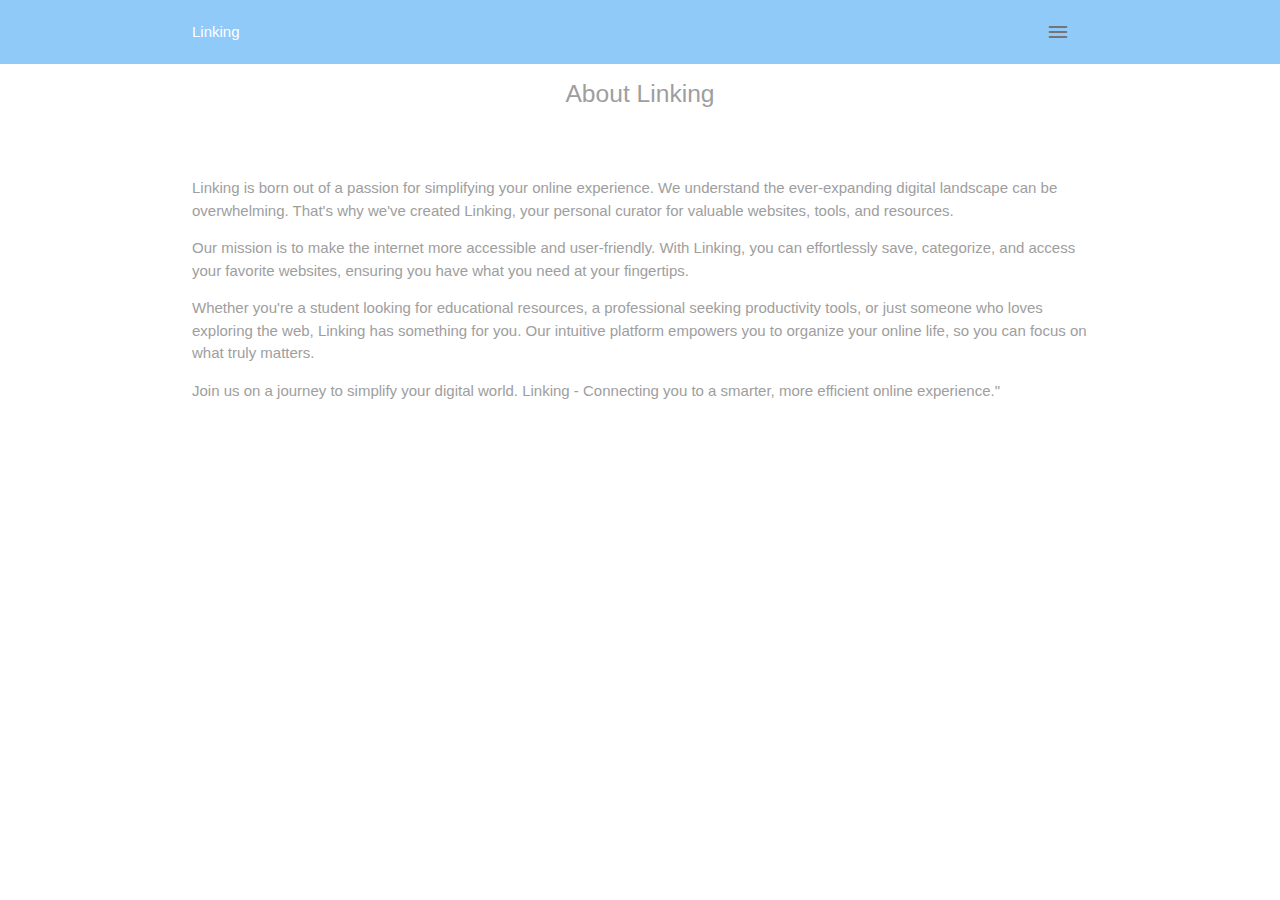
==== pages/about.html @ fcc181e9 "integrate : manifest.json" ====
<!DOCTYPE html>
<html lang="en">
<head>
  <meta http-equiv="Content-Type" content="text/html; charset=UTF-8"/>
  <meta name="viewport" content="width=device-width, initial-scale=1, maximum-scale=1.0"/>
  <title>Linking | About</title>

  <!-- CSS  -->
  <link href="https://fonts.googleapis.com/icon?family=Material+Icons" rel="stylesheet">
  <link href="/css/materialize.min.css" type="text/css" rel="stylesheet" media="screen,projection"/>
  <link href="/css/style.css" type="text/css" rel="stylesheet" media="screen,projection"/>
</head>

<body>

    <!-- Navbar -->

    <nav class="z-depth-0 blue lighten-3">
        <div class="nav-wrapper container">
            <a href="/">Link<span>ing</span></a>
            <span class="right grey-text text-darken-1">
                <i class="material-icons sidenav-trigger" data-target="side-menu">menu</i>
            </span>
        </div>
    </nav>

    <!-- SideNav -->
    
  <ul class="sidenav side-menu" id="side-menu">
    <li><a href="/">Linking</a></li>
    <li><a href="/pages/categories.html">Categories</a></li>
    <li><a href="/pages/about.html">About</a></li>
    <li>
        <div class="divider"></div>
    </li>
    <li>
        <a href="/pages/contact.html">
            <i class="material-icons">mail_outline</i>
            Contact
        </a>
    </li>
  </ul>

   <!-- Section -->

  <div class="container grey-text">
    <h5 class="center">About Linking</h5>
    <br><br>
    <p> Linking is born out of a passion for simplifying your online experience. We understand the ever-expanding
      digital landscape can be overwhelming. That's why we've created Linking, your personal curator for valuable
      websites, tools, and resources.</p>
    <p>Our mission is to make the internet more accessible and user-friendly. With Linking, you can effortlessly save,
      categorize, and access your favorite websites, ensuring you have what you need at your fingertips.</p>
    <p>Whether you're a student looking for educational resources, a professional seeking productivity tools, or just
      someone who loves exploring the web, Linking has something for you. Our intuitive platform empowers you to
      organize your online life, so you can focus on what truly matters.</p>
    <p>Join us on a journey to simplify your digital world. Linking - Connecting you to a smarter, more efficient online
      experience."</p>
      <br><br>
  </div>

  <!-- <footer class="page-footer blue lighten-3">
    <div class="footer-copyright">
      <div class="container">
        Made by <a class="orange-text text-lighten-3" href="http://materializecss.com">Toss</a>
      </div>
    </div>
  </footer> -->


  <!--  Scripts-->
  <script src="/js/materialize.min.js"></script>
  <script src="/js/init.js"></script>

  </body>
</html>
---- css/style.css ----
/* Custom Stylesheet */
/**
 * Use this file to override Materialize files so you can update
 * the core Materialize files in the future
 *
 * Made By MaterializeCSS.com
 */

/* body {
  display: flex;
  min-height: 100dvh;
  flex-direction: column;
}

main {
  flex: 1 0 auto;
} */

body {
  /* display: flex; */
  /* flex-direction: column; */
  min-height: 100vh;
  margin: 0;
  overflow: scroll;
}

.icon-block {
  padding: 0 15px;
}
.icon-block .material-icons {
	font-size: inherit;
}

.page-footer {
    position: absolute;
    color: #fff;
    width: 100%;
  
}
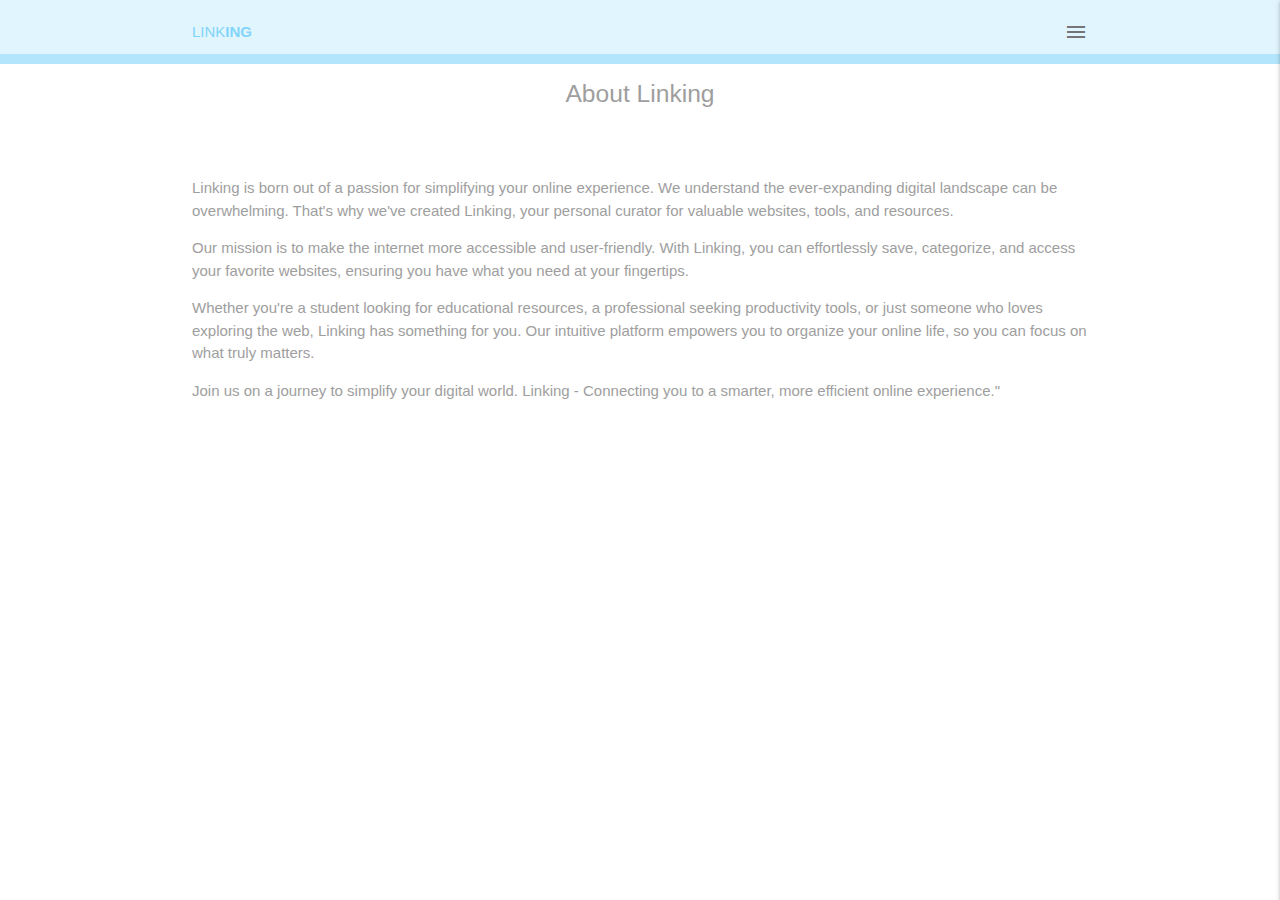
==== commit 43339c63: "integrate : categories.html" ====
--- a/pages/about.html
+++ b/pages/about.html
@@ -15,7 +15,7 @@
 
     <!-- Navbar -->
 
-    <nav class="z-depth-0 blue lighten-3">
+    <nav class="z-depth-0">
         <div class="nav-wrapper container">
             <a href="/">Link<span>ing</span></a>
             <span class="right grey-text text-darken-1">
--- a/css/style.css
+++ b/css/style.css
@@ -1,24 +1,13 @@
-/* Custom Stylesheet */
-/**
- * Use this file to override Materialize files so you can update
- * the core Materialize files in the future
- *
- * Made By MaterializeCSS.com
- */
-
-/* body {
-  display: flex;
-  min-height: 100dvh;
-  flex-direction: column;
+/* color */
+:root{
+  --primary: #e1f5fe;
+  --secondary: #b3e5fc;
+  --title: #81d4fa;
+  
 }
 
-main {
-  flex: 1 0 auto;
-} */
 
 body {
-  /* display: flex; */
-  /* flex-direction: column; */
   min-height: 100vh;
   margin: 0;
   overflow: scroll;
@@ -33,7 +22,69 @@
 
 .page-footer {
     position: absolute;
+    bottom: 0;
     color: #fff;
     width: 100%;
   
-}+}
+
+  /* layout styles */
+  nav{
+    background: var(--primary) !important;
+    border-bottom: 10px solid var(--secondary);
+  }
+  nav .container a{
+    text-transform: uppercase;
+    color: var(--title);
+  }
+  nav a span{
+    font-weight: bold;
+    color: var(--title);
+  }
+  nav .sidenav-trigger{
+    margin: 0;
+    cursor: pointer;
+  }
+
+  .page-footer {
+    background: var(--title);
+  }
+
+   /* Card styles */
+
+   .card{
+    margin-top: 20px;
+  }
+  
+  .card-panel.recipe{
+    border-radius: 8px;
+    padding: 10px;
+    box-shadow: 0px 1px 3px rgba(90,90,90,0.1);
+    display: grid;
+    grid-template-columns: 2fr 6fr 1fr;
+    grid-template-areas: "image details delete";
+    position: relative;
+  }
+  .card > img{
+    grid-area: image;
+    max-width: 60px;
+  }
+  .card-details{
+    grid-area: details;
+    margin-top: 6px;
+  }
+  .card-delete{
+    grid-area: delete;
+    position: absolute;
+    bottom: 0px;
+    right: 0px;
+  }
+  .card-delete i{
+    font-size: 18px;
+  }
+  .card-title{
+    font-weight: bold;
+  }
+  .card-ingredients{
+    font-size: 0.8em;
+  }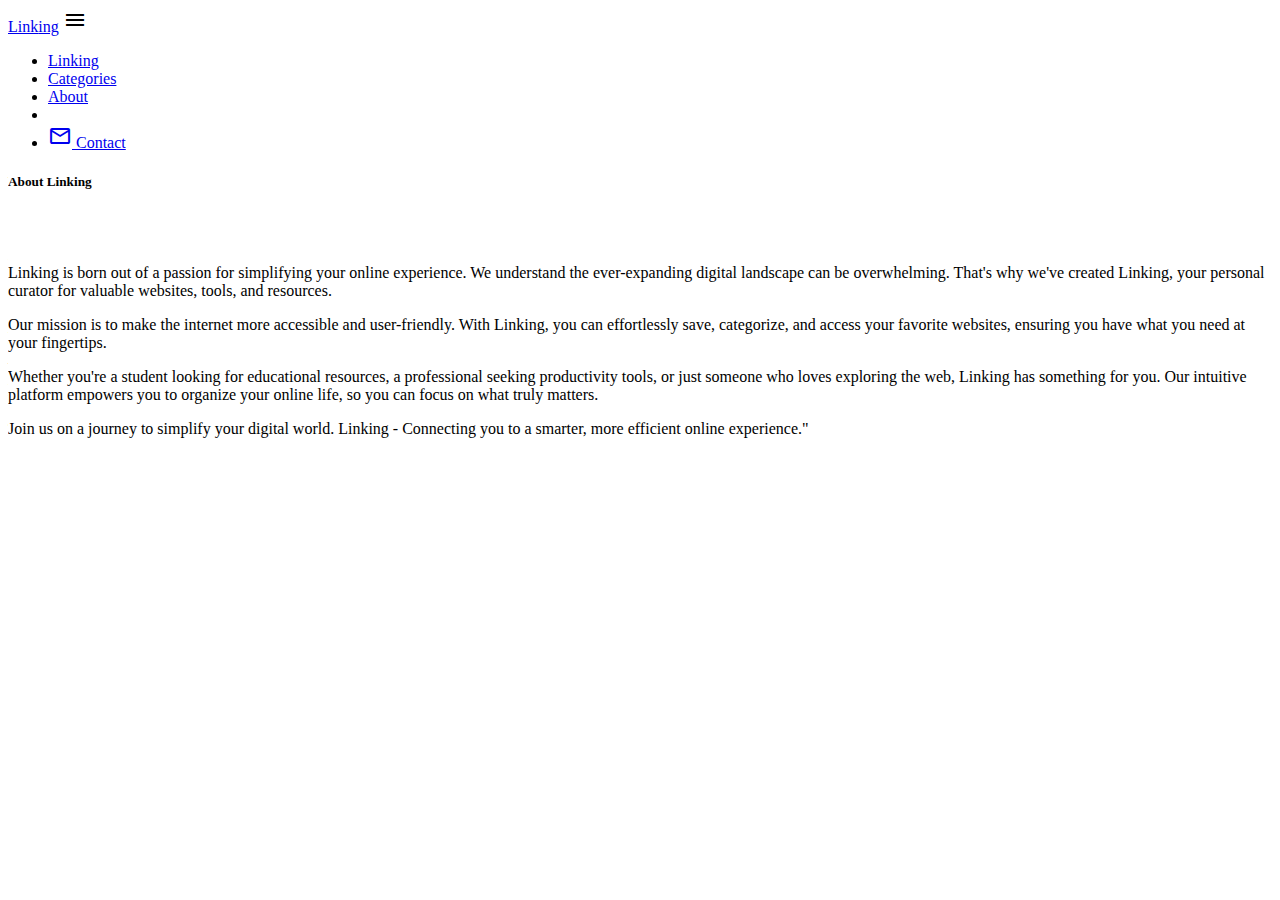
==== commit 9c356f1f: "fix: bookmarks" ====
--- a/pages/about.html
+++ b/pages/about.html
@@ -7,8 +7,8 @@
 
   <!-- CSS  -->
   <link href="https://fonts.googleapis.com/icon?family=Material+Icons" rel="stylesheet">
-  <link href="/css/materialize.min.css" type="text/css" rel="stylesheet" media="screen,projection"/>
-  <link href="/css/style.css" type="text/css" rel="stylesheet" media="screen,projection"/>
+  <link href="css/materialize.min.css"  rel="stylesheet" media="screen,projection"/>
+  <link href="css/style.css"  rel="stylesheet" media="screen,projection"/>
 </head>
 
 <body>
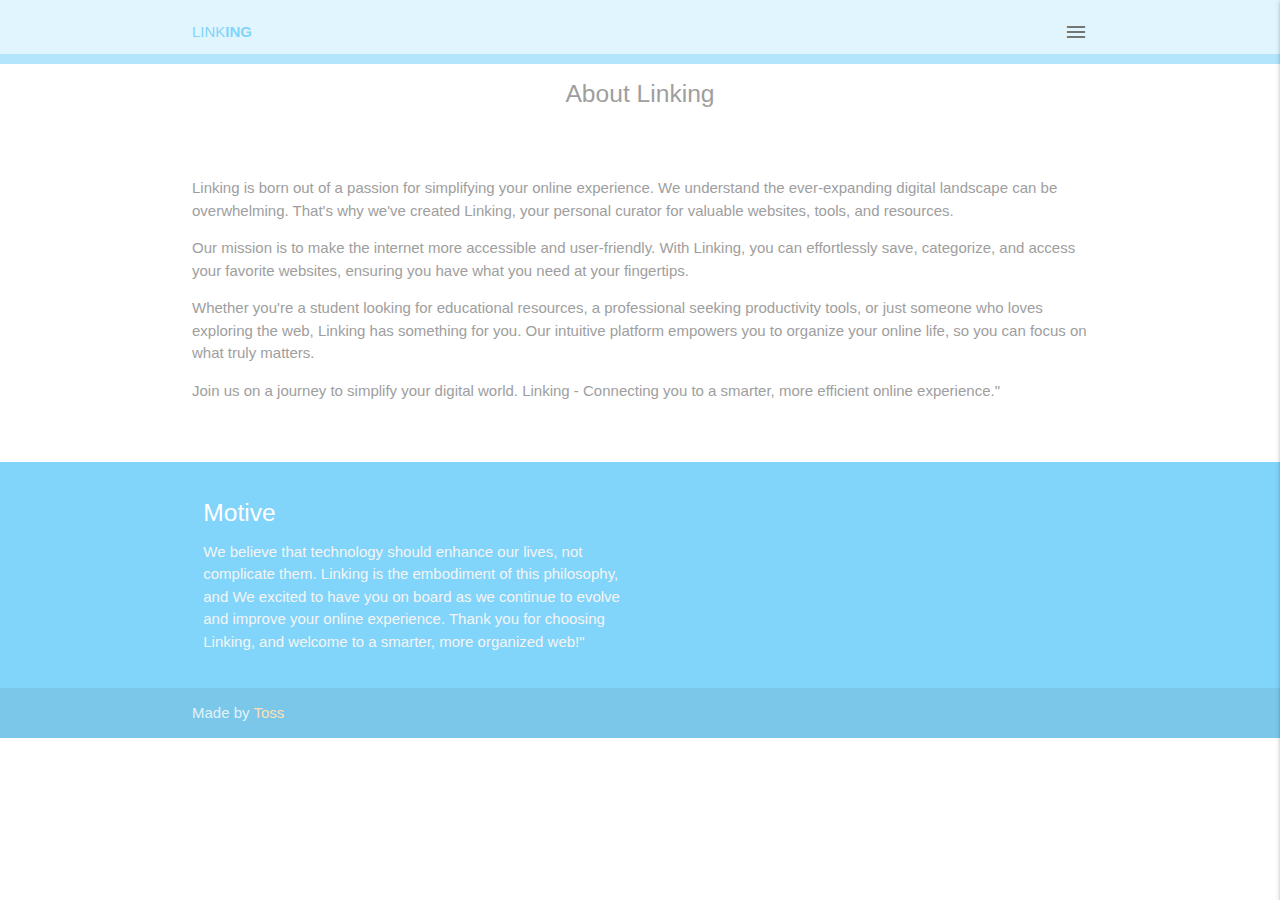
==== commit 6640745a: "fix menifest and ios support" ====
--- a/pages/about.html
+++ b/pages/about.html
@@ -3,47 +3,56 @@
 <head>
   <meta http-equiv="Content-Type" content="text/html; charset=UTF-8"/>
   <meta name="viewport" content="width=device-width, initial-scale=1, maximum-scale=1.0"/>
-  <title>Linking | About</title>
+  <meta name="theme-color" content="#81d4fa">
+  <link rel="manifest" href="/manifest.json">
+
+  <!-- Ios Support -->
+  
+  <link rel="apple-touch-icon" href="/img/icons/icon-96x96.png">
+  <meta name="apple-mobile-web-app-status-bar" content="#aa7700" >
+
+  <title>Linking</title>
 
   <!-- CSS  -->
   <link href="https://fonts.googleapis.com/icon?family=Material+Icons" rel="stylesheet">
-  <link href="css/materialize.min.css"  rel="stylesheet" media="screen,projection"/>
-  <link href="css/style.css"  rel="stylesheet" media="screen,projection"/>
+  <link rel="stylesheet" href="../css/materialize.min.css" rel="stylesheet">
+  <link rel="stylesheet" href="../css/style.css" rel="'stylesheet">
+
 </head>
 
 <body>
 
     <!-- Navbar -->
 
-    <nav class="z-depth-0">
-        <div class="nav-wrapper container">
-            <a href="/">Link<span>ing</span></a>
-            <span class="right grey-text text-darken-1">
-                <i class="material-icons sidenav-trigger" data-target="side-menu">menu</i>
-            </span>
-        </div>
-    </nav>
+   <nav class="z-depth-0">
+       <div class="nav-wrapper container">
+           <a href="/">Link<span>ing</span></a>
+           <span class="right grey-text text-darken-1">
+               <i class="material-icons sidenav-trigger" data-target="side-menu">menu</i>
+           </span>
+       </div>
+   </nav>
 
-    <!-- SideNav -->
-    
-  <ul class="sidenav side-menu" id="side-menu">
-    <li><a href="/">Linking</a></li>
-    <li><a href="/pages/categories.html">Categories</a></li>
-    <li><a href="/pages/about.html">About</a></li>
-    <li>
-        <div class="divider"></div>
-    </li>
-    <li>
-        <a href="/pages/contact.html">
-            <i class="material-icons">mail_outline</i>
-            Contact
-        </a>
-    </li>
-  </ul>
+   <!-- SideNav -->
 
-   <!-- Section -->
+   <ul class="sidenav side-menu" id="side-menu">
+     <li><a href="/">Linking</a></li>
+     <li><a href="/pages/categories.html">Categories</a></li>
+     <li><a href="/pages/about.html">About</a></li>
+     <li>
+         <div class="divider"></div>
+     </li>
+     <li>
+         <a href="/pages/contact.html">
+             <i class="material-icons">mail_outline</i>
+             Contact
+         </a>
+     </li>
+   </ul>
 
-  <div class="container grey-text">
+   <!-- Intro section -->
+
+   <div class="container grey-text">
     <h5 class="center">About Linking</h5>
     <br><br>
     <p> Linking is born out of a passion for simplifying your online experience. We understand the ever-expanding
@@ -59,13 +68,25 @@
       <br><br>
   </div>
 
-  <!-- <footer class="page-footer blue lighten-3">
+  
+  <footer class="page-footer">
+    <div class="container">
+      <div class="row">
+        <div class="col l6 s12">
+            <h5 class="white-text">Motive</h5>
+            <p class="grey-text text-lighten-4">We believe that technology should enhance our lives, not complicate them.
+              Linking is the embodiment of this philosophy, and We excited to have you on board as we continue to evolve
+              and improve your online experience. Thank you for choosing Linking, and welcome to a smarter, more organized
+              web!"</p>
+          </div>
+      </div>
+    </div>
     <div class="footer-copyright">
       <div class="container">
-        Made by <a class="orange-text text-lighten-3" href="http://materializecss.com">Toss</a>
+      Made by <a class="orange-text text-lighten-4" href="http://materializecss.com">Toss</a>
       </div>
     </div>
-  </footer> -->
+  </footer>
 
 
   <!--  Scripts-->
--- a/css/style.css
+++ b/css/style.css
@@ -0,0 +1,97 @@
+
+:root{
+  --primary: #e1f5fe;
+  --secondary: #b3e5fc;
+  --title: #81d4fa;
+  
+}
+
+/* body {
+  min-height: 100dvh;
+  margin: 0;
+  overflow: scroll;
+} */
+
+
+body {
+  display: flex;
+  min-height: 100vh;
+  flex-direction: column;
+}
+
+main {
+  flex: 1 0 auto;
+}
+
+.icon-block {
+  padding: 0 15px;
+}
+.icon-block .material-icons {
+	font-size: inherit;
+}
+
+  /* layout styles */
+  nav{
+    background: var(--primary) !important;
+    border-bottom: 10px solid var(--secondary);
+  }
+  nav .container a{
+    text-transform: uppercase;
+    color: var(--title);
+  }
+  nav a span{
+    font-weight: bold;
+    color: var(--title);
+  }
+  nav .sidenav-trigger{
+    margin: 0;
+    cursor: pointer;
+  }
+
+  .page-footer {
+    background: var(--title);
+    width: 100%;
+  }
+
+   /* Card styles */
+   .icon-block {
+    padding: 0 15px;
+  }
+  
+  .icon-block .material-icons {
+    font-size: inherit;
+  }
+  
+  .categories_card {
+    position: relative;
+    border-radius: 8px;
+    padding: 10px;
+    box-shadow: 0px 1px 3px rgba(90, 90, 90, 0.1);
+    display: flex;
+    align-items: center;
+  }
+  
+  .categories_card>img {
+    grid-area: image;
+    max-width: 40px;
+  }
+  
+  .categories-title {
+    margin-left: 12px;
+    font-weight: 600;
+    text-wrap: wrap;
+    font-size: medium;
+  }
+  
+  .goto_categorie {
+    position: absolute;
+    right: 0;
+    margin-right: 12px;
+    display: flex;
+    align-items: center;
+    justify-content: center;
+  }
+  
+  
+
+  